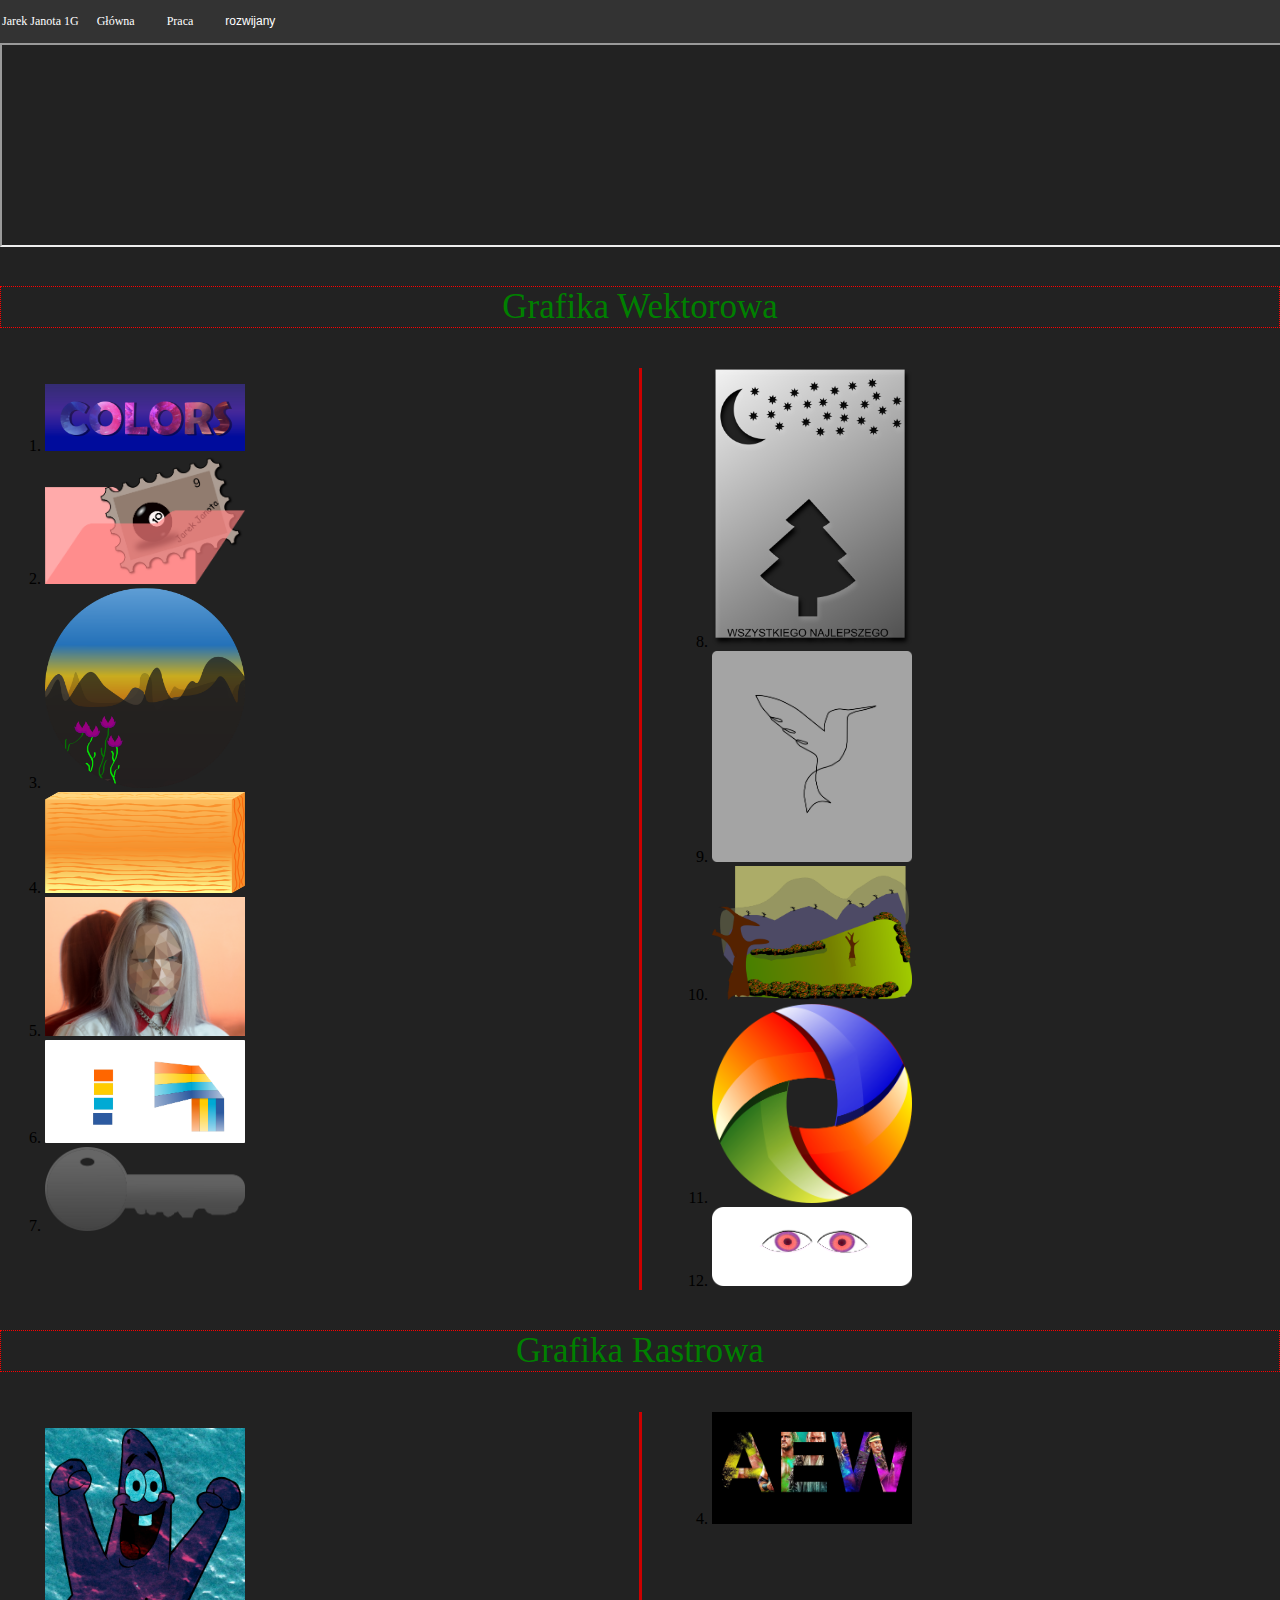
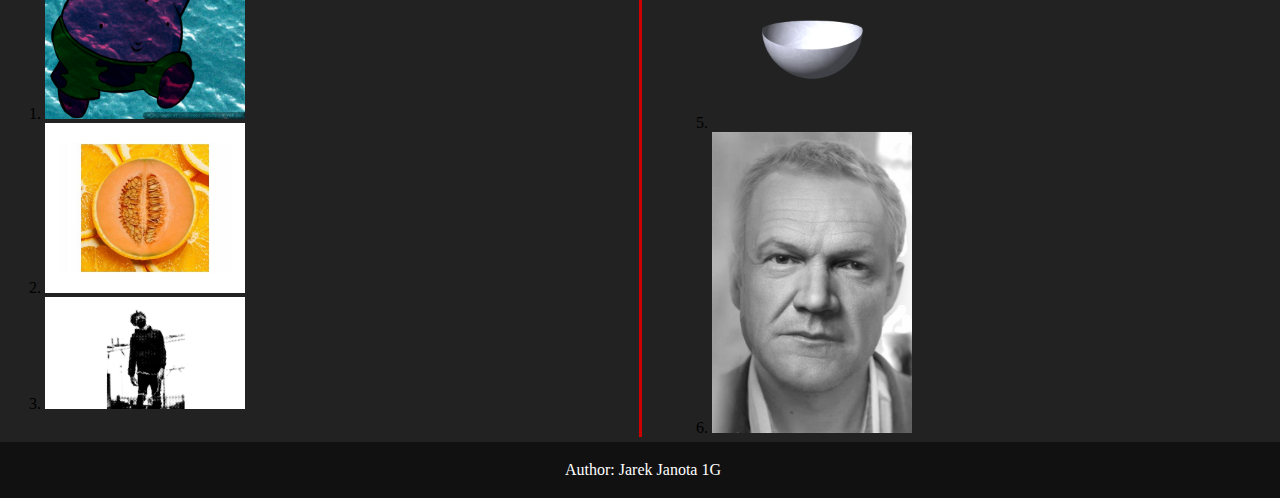
==== index.html @ 0acf1486 "Add files via upload" ====
<!DOCTYPE html>
<html>

<head>
<meta charset="utf-8">
<link rel="stylesheet" href="style.css">
<title>Grafika Jarek Janota</title>

<style>
.navbar {
  overflow: hidden;
  background-color: #333;
}

.navbar a {
  float: left;
  font-size: 12px;
  color: white;
  text-align: center;
  padding: 14px 16px;
  text-decoration: none;
    
}

.dropdown {
  float: left;
  overflow: hidden;
}

.dropdown .dropbtn {
  font-size: 12px;  
  border: none;
  outline: none;
  color: white;
  padding: 14px 16px;
  background-color: inherit;
  margin: 0;
}

.navbar a:hover, .dropdown:hover .dropbtn {
  background-color: black;
}

.dropdown-content {
  display: none;
  position: absolute;
  background-color: #f9f9f9;
  min-width: 160px;
  box-shadow: 0px 8px 16px 0px rgba(0,0,0,0.2);
  z-index: 1;
}

.dropdown-content a {
  float: none;
  color: black;
  padding: 2px 2px;
  text-decoration: none;
  display: block;
  text-align: left;
}

.dropdown-content a:hover {
  background-color: #ddd;
}

.dropdown:hover .dropdown-content {
  display: block;
}
.navbar p
    {
    float: left;
  font-size: 12px;
  color: white;
  text-align: center;
  padding: 2px 2px;
  text-decoration: none;
    }
</style>
</head>
<body>

<!--NAVBAR-->
<div class="navbar">
 <p>Jarek Janota 1G</p>
  <a href="#home">Główna</a>
  <a href="#news">Praca</a>
  <div class="dropdown">
    <button class="dropbtn">rozwijany
    </button>
    <div class="dropdown-content">
      <a href="#">Link 1</a>
      <a href="#">Link 2</a>
      <a href="#">Link 3</a>
    </div>
  </div> 
</div>

  <!--SLIDESHOW-->
   <article>
       <iframe src="slideshow.html" height="200px" width="100%" ></iframe>
   </article>
   <!--PRACE-->
    <article>
        <p style="color: green; font-family: verdana; font-size: 35px; border: 1px dotted red; text-align: center;">Grafika Wektorowa</p>
        <div class="css3_multicolumn">
            <ol>
                <li><span><a href="14.png" width="200px"><img src="14.png" width="200px"></a></span></li>
                <li><span><a href="2.png" width="200px"><img src="2.png" width="200px"></a></span></li>
                <li><span><a href="16.png" width="200px"><img src="16.png" width="200px"></a></span></li>
                <li><span><a href="1.png" width="200px"><img src="1.png" width="200px"></a></span></li>
                <li><span><a href="17.png" width="200px"><img src="17.png" width="200px"></a></span></li>
                <li><span><a href="5a.png" width="200px"><img src="5a.png" width="200px"></a></span></li>
                <li><span><a href="9.png" width="200px"><img src="9.png" width="200px"></a></span></li>
                <li><span><a href="8.png" width="200px"><img src="8.png" width="200px"></a></span></li>
                <li><span><a href="4a.png" width="200px"><img src="4a.png" width="200px"></a></span></li>
                <li><span><a href="3.png" width="200px"><img src="3.png" width="200px"></a></span></li>
                <li><span><a href="11.png" width="200px"><img src="11.png" width="200px"></a></span></li>
                <li><span><a href="18a.png" width="200px"><img src="18a.png" width="200px"></a></span></li>
            </ol>
        </div>
        <p style="color: green; font-family: verdana; font-size: 35px; border: 1px dotted red; text-align: center;">Grafika Rastrowa</p>
        <div class="css3_multicolumn">
            <ol>
                <li><span><a href="10.png" width="200px"><img src="10.png" width="200px"></a></span></li>
                <li><span><a href="15.png" width="200px"><img src="15.png" width="200px"></a></span></li>
                <li><span><a href="7.png" width="200px"><img src="7.png" width="200px"></a></span></li>
                <li><span><a href="13.png" width="200px"><img src="13.png" width="200px"></a></span>
                </li>
                <li><span><a href="12.png" width="200px"><img src="12.png" width="200px"></a></span></li>
                <li><span><a href="6.png" width="200px"><img src="6.png" width="200px"></a></span></li>
            </ol>
        </div>
    </article>
    
    <!--STOPKA-->
    <footer>
  <p>Author: Jarek Janota 1G</p>
</footer>
</body>
</html>
---- style.css ----
body
{
    background: #222;
    margin: 0;
    padding: 0;
     overflow-x: hidden;
}
div.css3_multicolumn
{
    column-width: 150em;
    column-gap: 30em;
    column-rule: 30px solid #cc0000;
    padding: 5px;
    
    -moz-column-width: 60em;
     -moz-column-gap: 4em;
    -moz-column-rule: 3px solid #cc0000;
    -webkit-column-width:30em;
    -webkit-column-gap: 4em;
    -webkit-column-rule: 3px solid #cc0000;
}
footer {
  text-align: center;
  padding: 3px;
  background-color: #111;
  color: white;
    width: 100%;
}
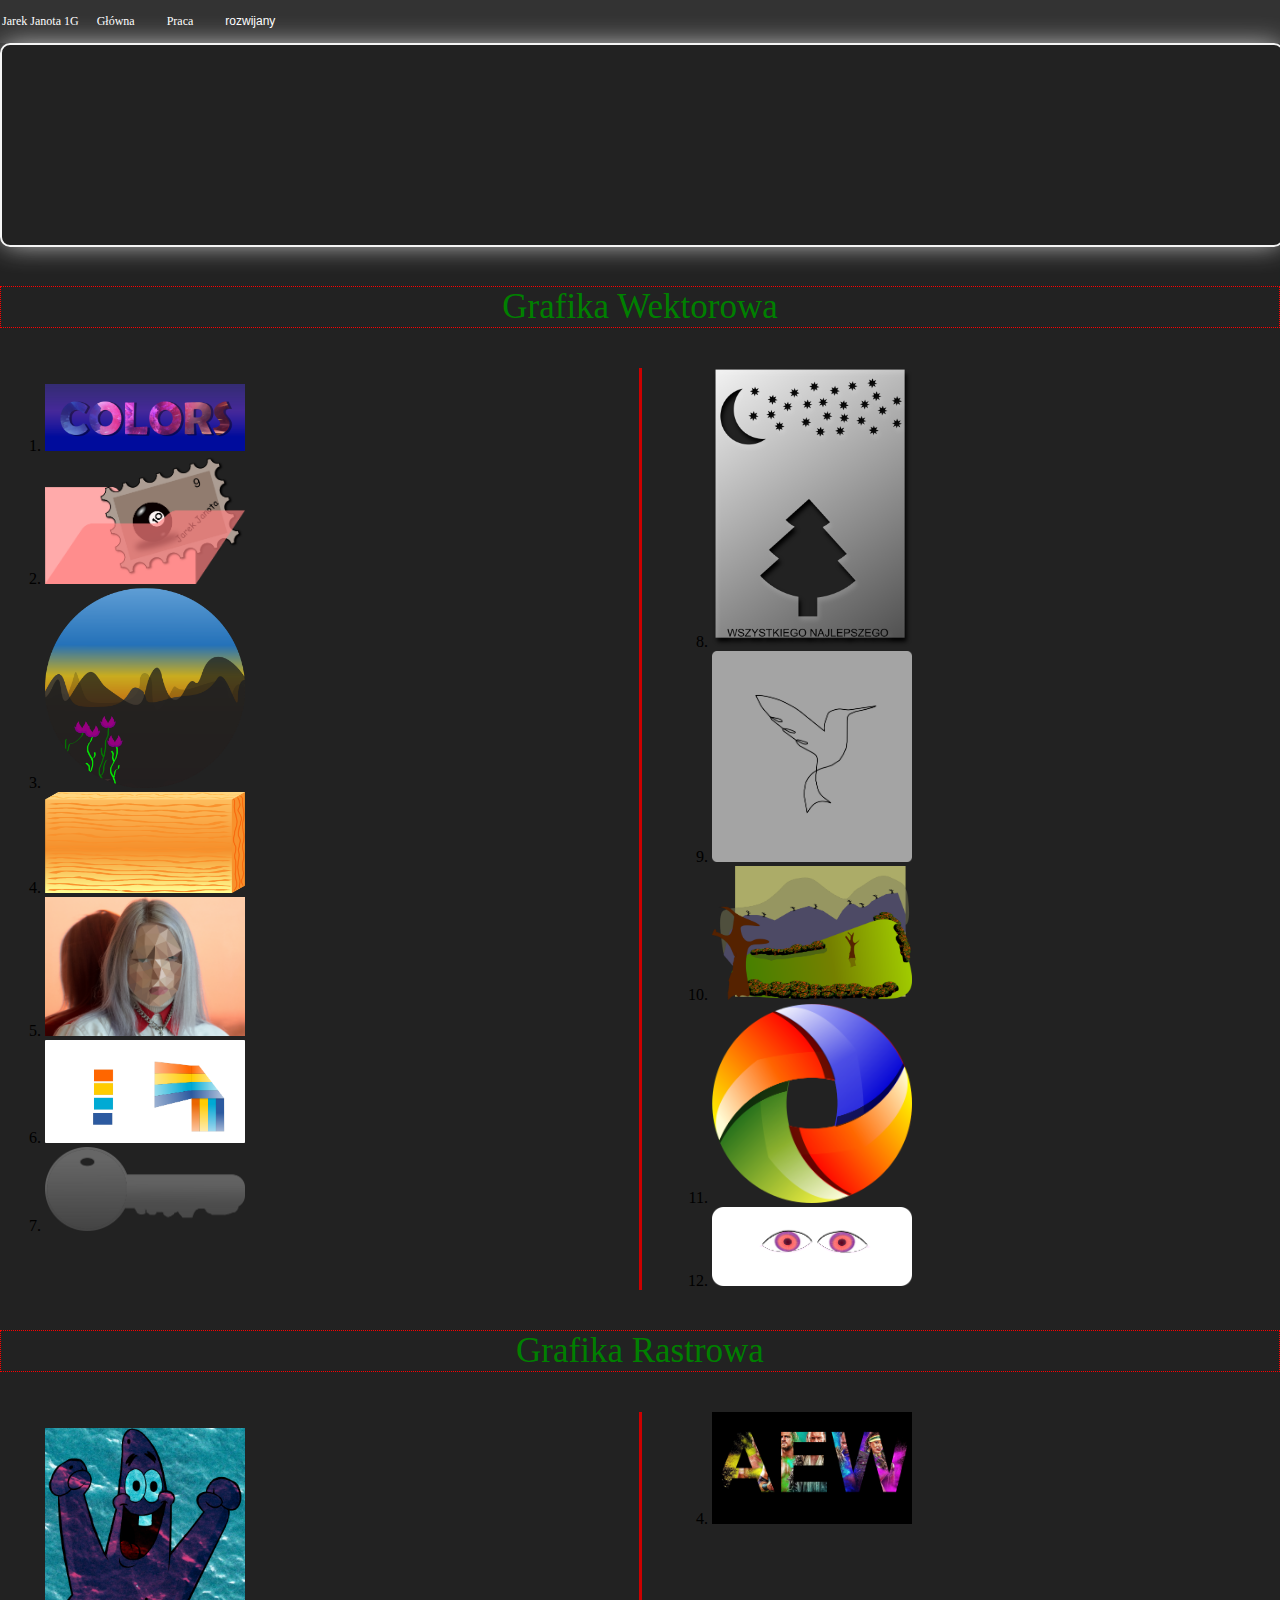
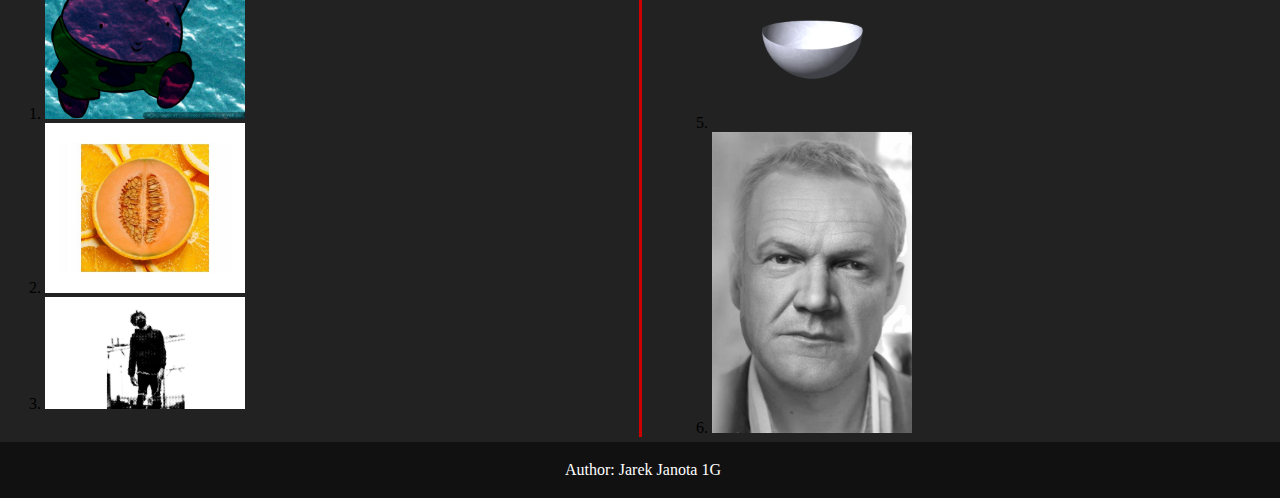
==== commit fa891b04: "Add files via upload" ====
--- a/index.html
+++ b/index.html
@@ -75,7 +75,19 @@
   padding: 2px 2px;
   text-decoration: none;
     }
-</style>
+iframe
+    {
+    overflow: hidden;
+    padding: 0;
+    margin: 0;
+    z-index: -1;
+    border: 2px solid rgb(245, 245, 245);
+    border-radius: 10px;
+    -webkit-box-shadow: 0px 0px 28px -4px rgba(230,230,230,1);
+    -moz-box-shadow: 0px 0px 28px -4px rgba(230,230,230,1);
+    box-shadow: 0px 0px 28px -4px rgba(230,230,230,1);
+    }
+    </style>
 </head>
 <body>
 
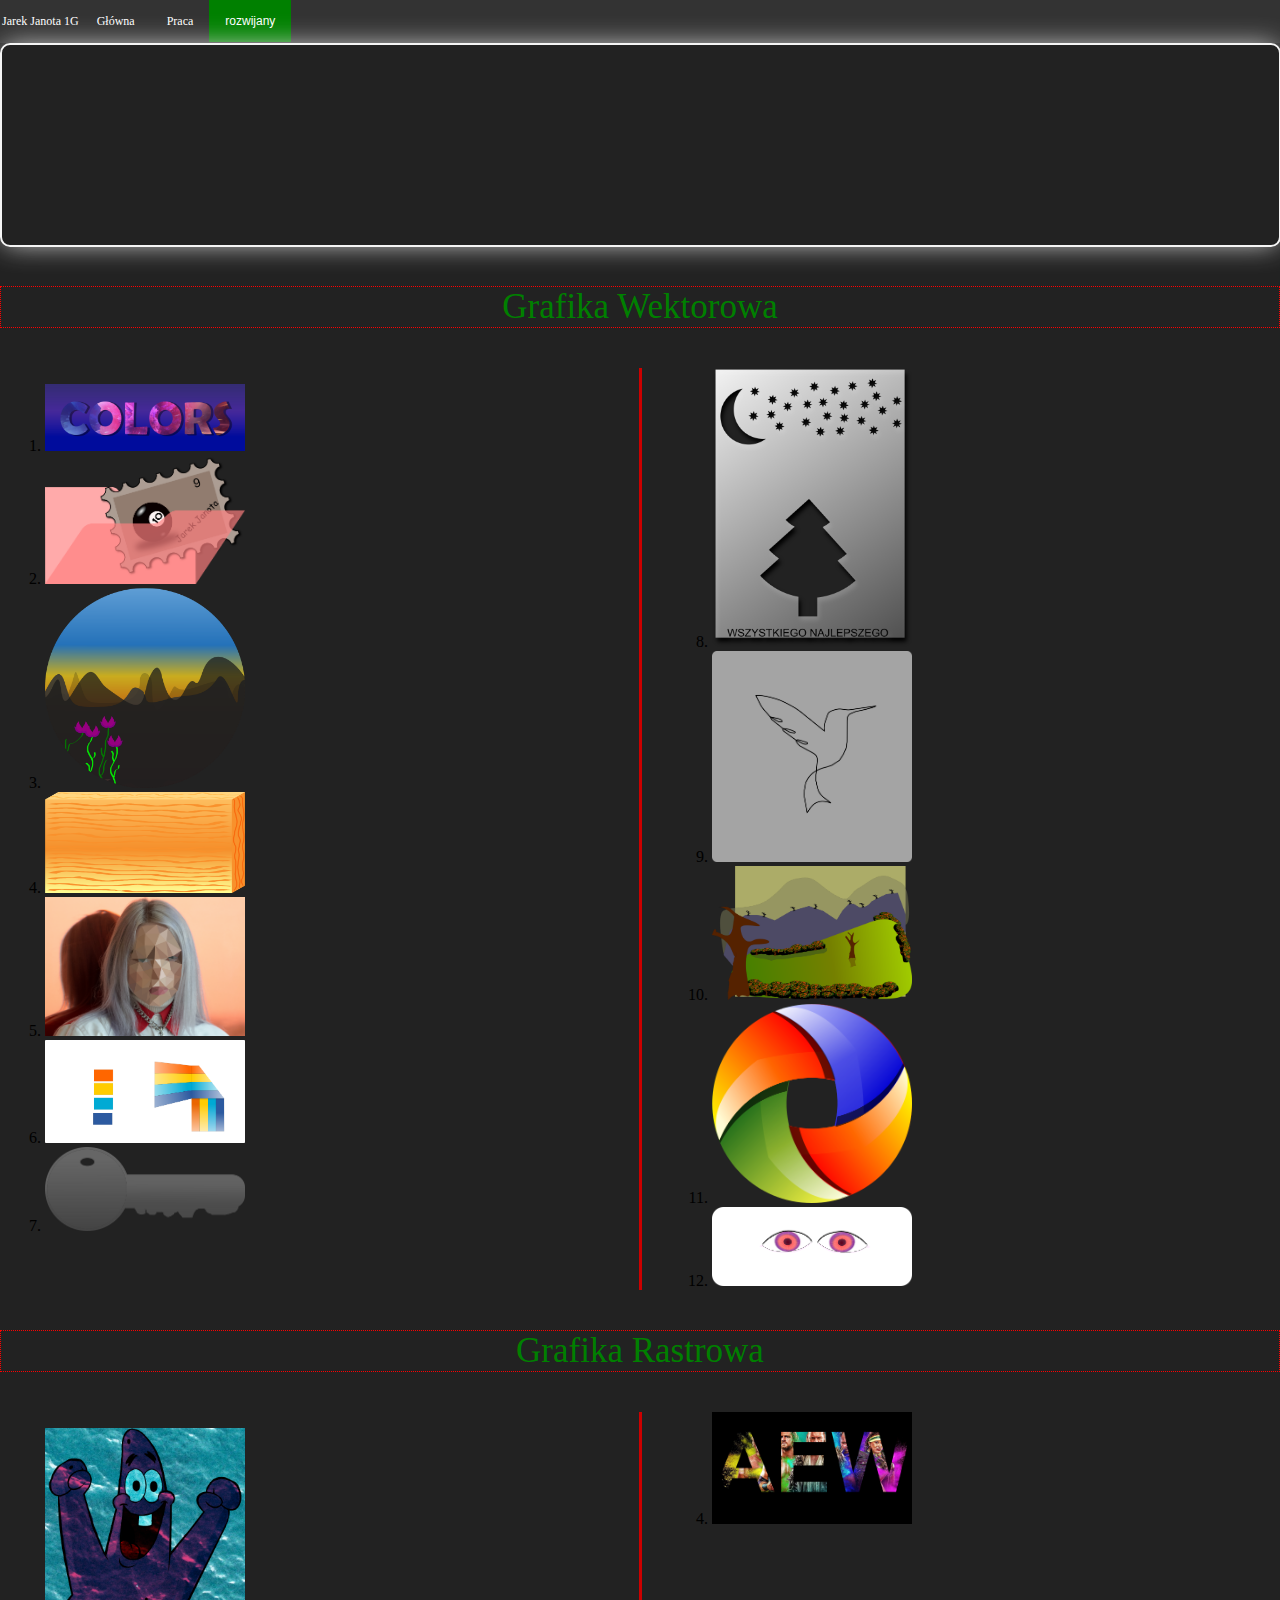
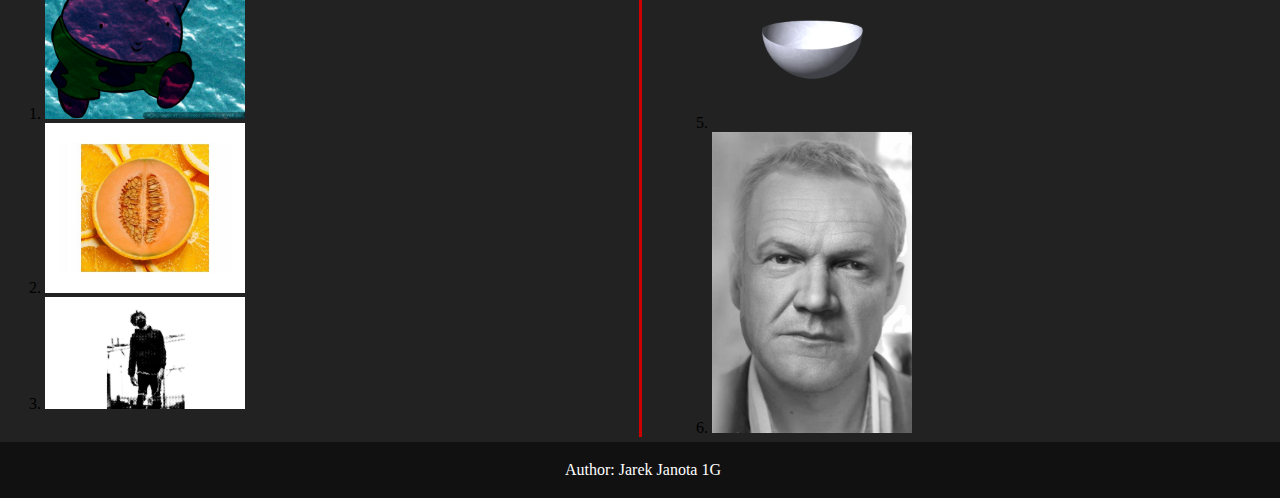
==== commit 16860b65: "Add files via upload" ====
--- a/index.html
+++ b/index.html
@@ -35,6 +35,7 @@
   padding: 14px 16px;
   background-color: inherit;
   margin: 0;
+    background: green;
 }
 
 .navbar a:hover, .dropdown:hover .dropbtn {
@@ -77,6 +78,7 @@
     }
 iframe
     {
+    width: 99.8%;
     overflow: hidden;
     padding: 0;
     margin: 0;
@@ -109,7 +111,7 @@
 
   <!--SLIDESHOW-->
    <article>
-       <iframe src="slideshow.html" height="200px" width="100%" ></iframe>
+       <iframe src="slideshow.html" height="200px"></iframe>
    </article>
    <!--PRACE-->
     <article>
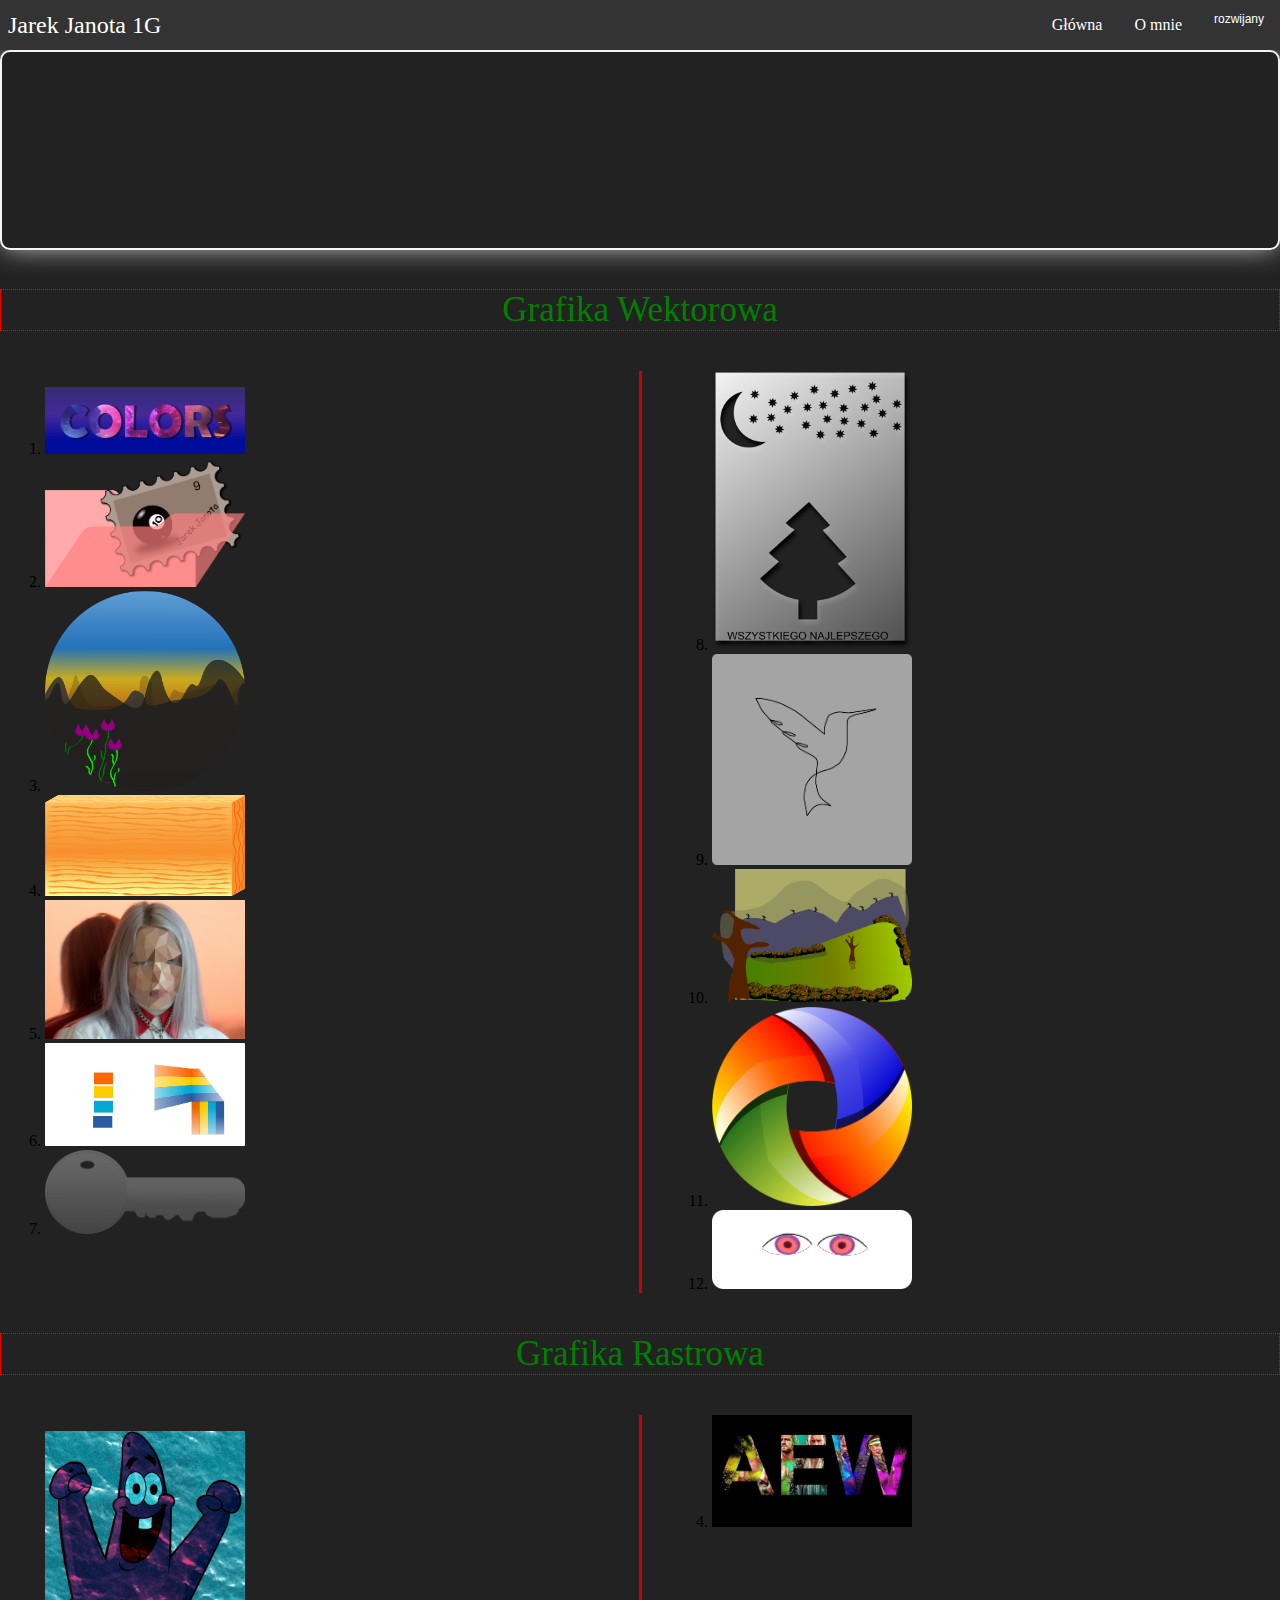
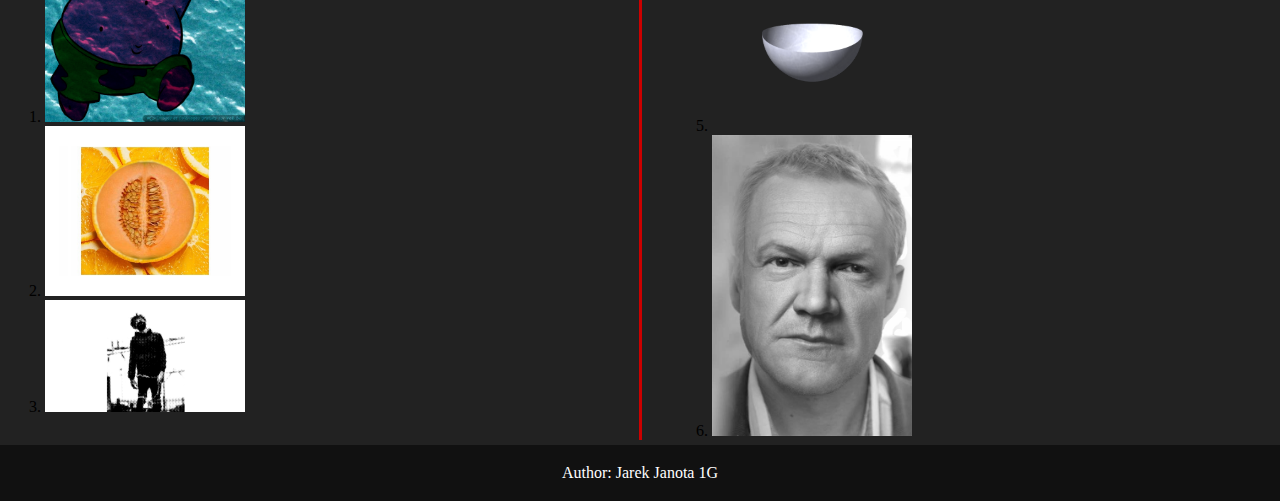
==== commit 47ea4f02: "Add files via upload" ====
--- a/index.html
+++ b/index.html
@@ -5,80 +5,12 @@
 <meta charset="utf-8">
 <link rel="stylesheet" href="style.css">
 <title>Grafika Jarek Janota</title>
+<script src="script.js" defer></script>
 
 <style>
-.navbar {
-  overflow: hidden;
-  background-color: #333;
-}
-
-.navbar a {
-  float: left;
-  font-size: 12px;
-  color: white;
-  text-align: center;
-  padding: 14px 16px;
-  text-decoration: none;
-    
-}
-
-.dropdown {
-  float: left;
-  overflow: hidden;
-}
-
-.dropdown .dropbtn {
-  font-size: 12px;  
-  border: none;
-  outline: none;
-  color: white;
-  padding: 14px 16px;
-  background-color: inherit;
-  margin: 0;
-    background: green;
-}
-
-.navbar a:hover, .dropdown:hover .dropbtn {
-  background-color: black;
-}
-
-.dropdown-content {
-  display: none;
-  position: absolute;
-  background-color: #f9f9f9;
-  min-width: 160px;
-  box-shadow: 0px 8px 16px 0px rgba(0,0,0,0.2);
-  z-index: 1;
-}
-
-.dropdown-content a {
-  float: none;
-  color: black;
-  padding: 2px 2px;
-  text-decoration: none;
-  display: block;
-  text-align: left;
-}
-
-.dropdown-content a:hover {
-  background-color: #ddd;
-}
-
-.dropdown:hover .dropdown-content {
-  display: block;
-}
-.navbar p
-    {
-    float: left;
-  font-size: 12px;
-  color: white;
-  text-align: center;
-  padding: 2px 2px;
-  text-decoration: none;
-    }
 iframe
     {
-    width: 99.8%;
+    width: 100%;
     overflow: hidden;
     padding: 0;
     margin: 0;
@@ -94,11 +26,18 @@
 <body>
 
 <!--NAVBAR-->
-<div class="navbar">
- <p>Jarek Janota 1G</p>
-  <a href="#home">Główna</a>
-  <a href="#news">Praca</a>
-  <div class="dropdown">
+<nav class="navbar">
+        <div class="brand-title">Jarek Janota 1G</div>
+        <a href="#" class="toggle-button">
+          <span class="bar"></span>
+          <span class="bar"></span>
+          <span class="bar"></span>
+        </a>
+        <div class="navbar-links">
+          <ul>
+            <li><a href="#">Główna</a></li>
+            <li><a href="#">O mnie</a></li>
+            <div class="dropdown">
     <button class="dropbtn">rozwijany
     </button>
     <div class="dropdown-content">
@@ -107,7 +46,9 @@
       <a href="#">Link 3</a>
     </div>
   </div> 
-</div>
+          </ul>
+        </div>
+      </nav>
 
   <!--SLIDESHOW-->
    <article>
--- a/style.css
+++ b/style.css
@@ -1,3 +1,6 @@
+* {
+    box-sizing: border-box;
+}
 body
 {
     background: #222;
@@ -25,4 +28,151 @@
   background-color: #111;
   color: white;
     width: 100%;
+}
+.navbar {
+    display: flex;
+    position: relative;
+    justify-content: space-between;
+    align-items: center;
+    background-color: #333;
+    color: white;
+}
+
+.brand-title {
+    font-size: 1.5rem;
+    margin: .5rem;
+}
+
+.navbar-links {
+    height: 100%;
+}
+
+.navbar-links ul {
+    display: flex;
+    margin: 0;
+    padding: 0;
+}
+
+.navbar-links li {
+    list-style: none;
+}
+
+.navbar-links li a {
+    display: block;
+    text-decoration: none;
+    color: white;
+    padding: 1rem;
+}
+
+.navbar-links li:hover {
+    background-color: #555;
+}
+
+.toggle-button {
+    position: absolute;
+    top: .75rem;
+    right: 1rem;
+    display: none;
+    flex-direction: column;
+    justify-content: space-between;
+    width: 30px;
+    height: 21px;
+}
+
+.toggle-button .bar {
+    height: 3px;
+    width: 100%;
+    background-color: white;
+    border-radius: 10px;
+}
+
+@media (max-width: 800px) {
+    .navbar {
+        flex-direction: column;
+        align-items: flex-start;
+    }
+
+    .toggle-button {
+        display: flex;
+    }
+
+    .navbar-links {
+        display: none;
+        width: 100%;
+    }
+
+    .navbar-links ul {
+        width: 100%;
+        flex-direction: column;
+    }
+
+    .navbar-links ul li {
+        text-align: center;
+    }
+
+    .navbar-links ul li a {
+        padding: .5rem 1rem;
+    }
+
+    .navbar-links.active {
+        display: flex;
+    }
+    .dropdown .dropbtn 
+    {
+     display: flex;
+  justify-content: center;
+  align-items: center;
+        width: 100%;
+    }
+    .dropdown-content
+    {
+     display: flex;
+  background-color: #f9f9f9;
+  min-width: 160px;
+  box-shadow: 0px 8px 16px 0px rgba(0,0,0,0.2);
+  z-index: 1;   
+         justify-content: center;
+  align-items: center;
+        width: 100%;
+        text-align: center;
+    }
+}
+.dropdown .dropbtn {
+  font-size: 12px;  
+  border: none;
+  outline: none;
+  color: white;
+  padding: 12px 16px;
+  background-color: inherit;
+  margin: 0;
+    background: #333;
+}
+
+.dropdown:hover .dropbtn {
+  background-color: black;
+}
+.dropdown-content {
+  display: none;
+  position: absolute;
+  background-color: #f9f9f9;
+  min-width: 160px;
+  box-shadow: 0px 8px 16px 0px rgba(0,0,0,0.2);
+  z-index: 1;
+}
+
+.dropdown-content a {
+  float: none;
+  color: black;
+  padding: 2px 2px;
+  text-decoration: none;
+  display: block;
+  text-align: left;
+}
+
+.dropdown-content a:hover {
+  background-color: #ddd;
+}
+
+.dropdown:hover .dropdown-content {
+  display: block;
 }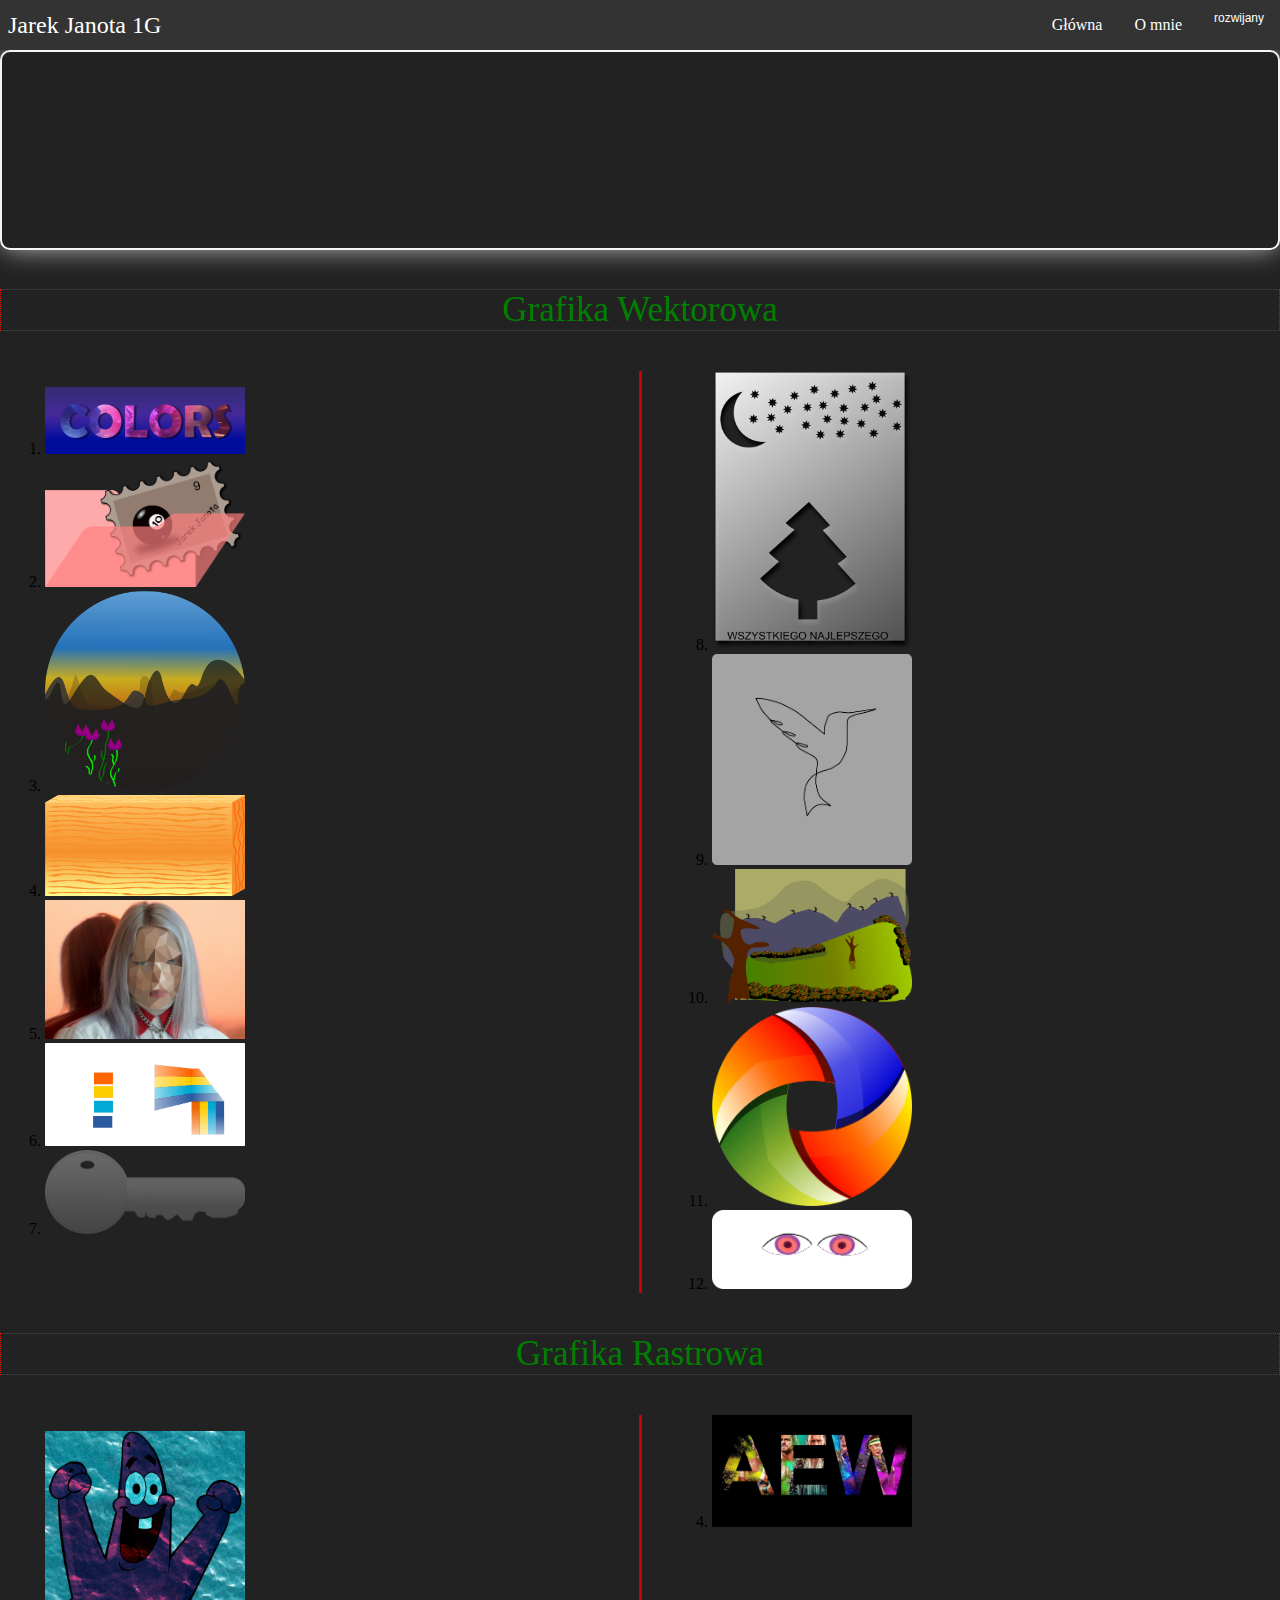
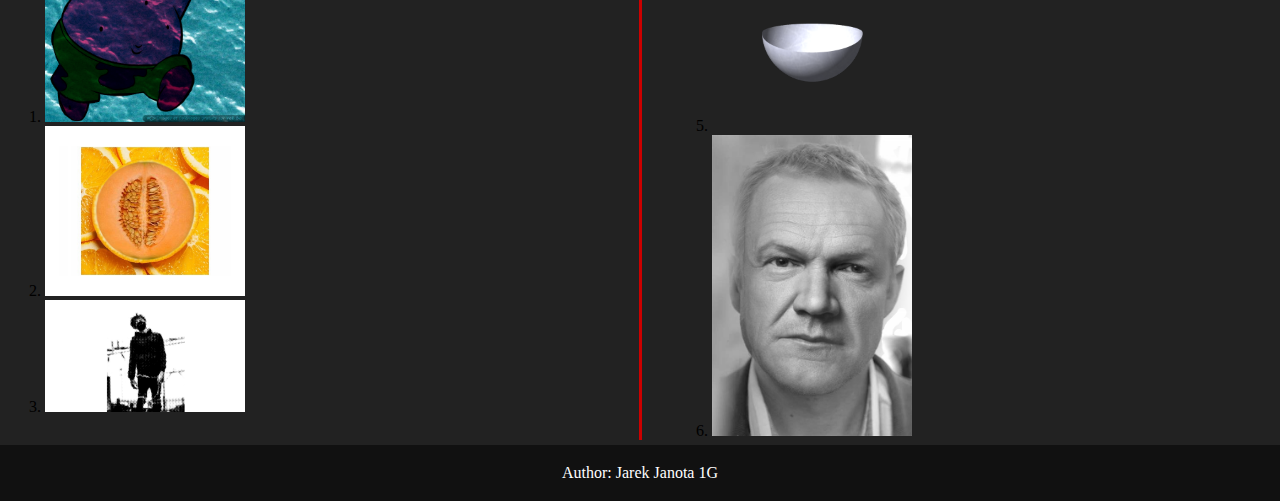
==== commit 9d0bce1c: "Add files via upload" ====
--- a/index.html
+++ b/index.html
@@ -6,6 +6,9 @@
 <link rel="stylesheet" href="style.css">
 <title>Grafika Jarek Janota</title>
 <script src="script.js" defer></script>
+<meta name="viewport" content="width=device-width,initial-scale=1,maximum-scale=1,user-scalable=no">
+<meta http-equiv="X-UA-Compatible" content="IE=edge,chrome=1">
+<meta name="HandheldFriendly" content="true">
 
 <style>
 iframe
@@ -35,8 +38,8 @@
         </a>
         <div class="navbar-links">
           <ul>
-            <li><a href="#">Główna</a></li>
-            <li><a href="#">O mnie</a></li>
+            <li><a href="index.html">Główna</a></li>
+            <li><a href="omnie.html">O mnie</a></li>
             <div class="dropdown">
     <button class="dropbtn">rozwijany
     </button>
--- a/style.css
+++ b/style.css
@@ -1,6 +1,10 @@
+/*global*/
+
 * {
     box-sizing: border-box;
 }
+
+/*body*/
 body
 {
     background: #222;
@@ -8,6 +12,8 @@
     padding: 0;
      overflow-x: hidden;
 }
+/*slideshow*/
+
 div.css3_multicolumn
 {
     column-width: 150em;
@@ -22,6 +28,8 @@
     -webkit-column-gap: 4em;
     -webkit-column-rule: 3px solid #cc0000;
 }
+/*footer*/
+
 footer {
   text-align: center;
   padding: 3px;
@@ -29,6 +37,8 @@
   color: white;
     width: 100%;
 }
+/*navbar*/
+
 .navbar {
     display: flex;
     position: relative;
@@ -85,13 +95,13 @@
     background-color: white;
     border-radius: 10px;
 }
+/*for phone*/
 
-@media (max-width: 800px) {
+@media (max-width: 600px) {
     .navbar {
         flex-direction: column;
         align-items: flex-start;
     }
-
     .toggle-button {
         display: flex;
     }
@@ -127,25 +137,27 @@
     .dropdown-content
     {
      display: flex;
-  background-color: #f9f9f9;
-  min-width: 160px;
-  box-shadow: 0px 8px 16px 0px rgba(0,0,0,0.2);
-  z-index: 1;   
-         justify-content: center;
-  align-items: center;
-        width: 100%;
-        text-align: center;
+    background-color: #f9f9f9;
+    min-width: 160px;
+    box-shadow: 0px 8px 16px 0px rgba(0,0,0,0.2);
+    z-index: 1;   
+    justify-content: center;
+    align-items: center;
+    width: 100%;
+    text-align: center;
     }
 }
+/*button*/
+
 .dropdown .dropbtn {
-  font-size: 12px;  
   border: none;
   outline: none;
   color: white;
-  padding: 12px 16px;
+  padding: 11px 16px;
   background-color: inherit;
   margin: 0;
     background: #333;
+    font-size: 12px;
 }
 
 .dropdown:hover .dropbtn {
@@ -175,4 +187,9 @@
 
 .dropdown:hover .dropdown-content {
   display: block;
+}
+#omnie
+{
+    color: white;
+    text-align: center;
 }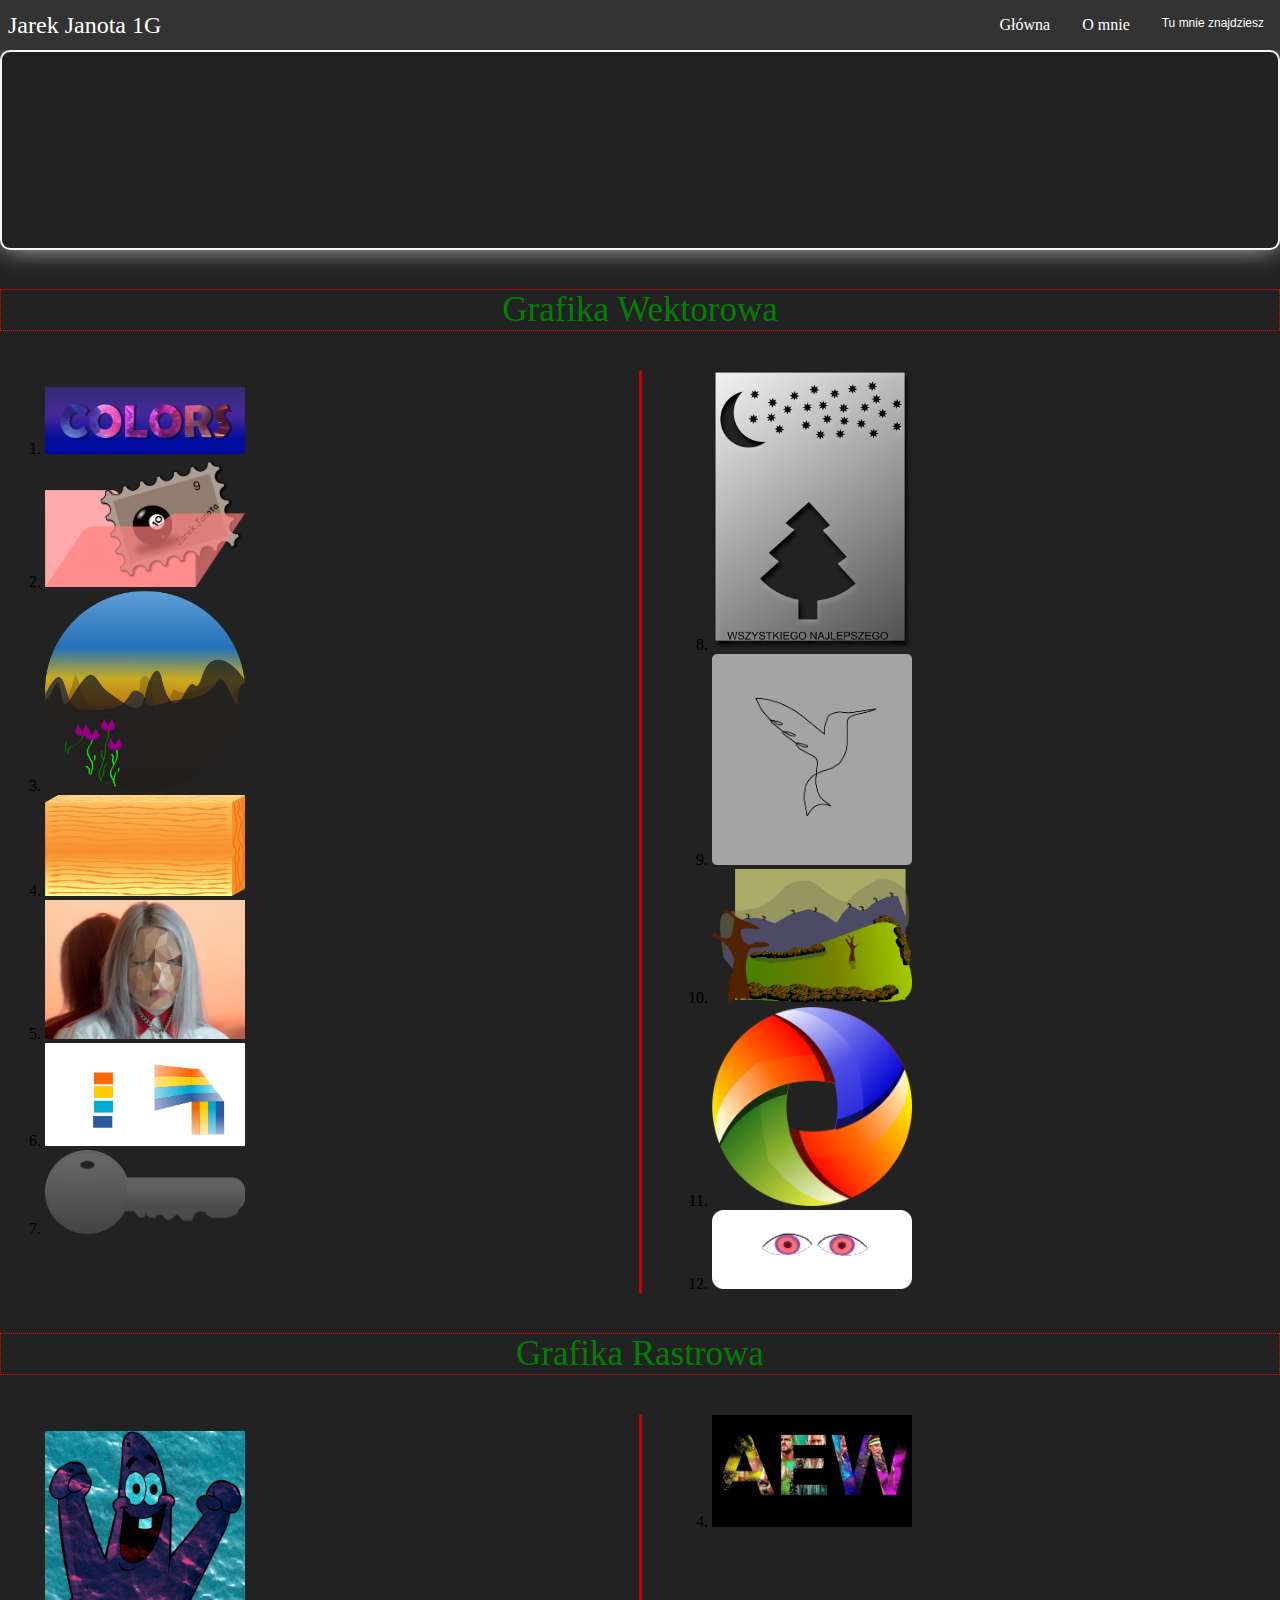
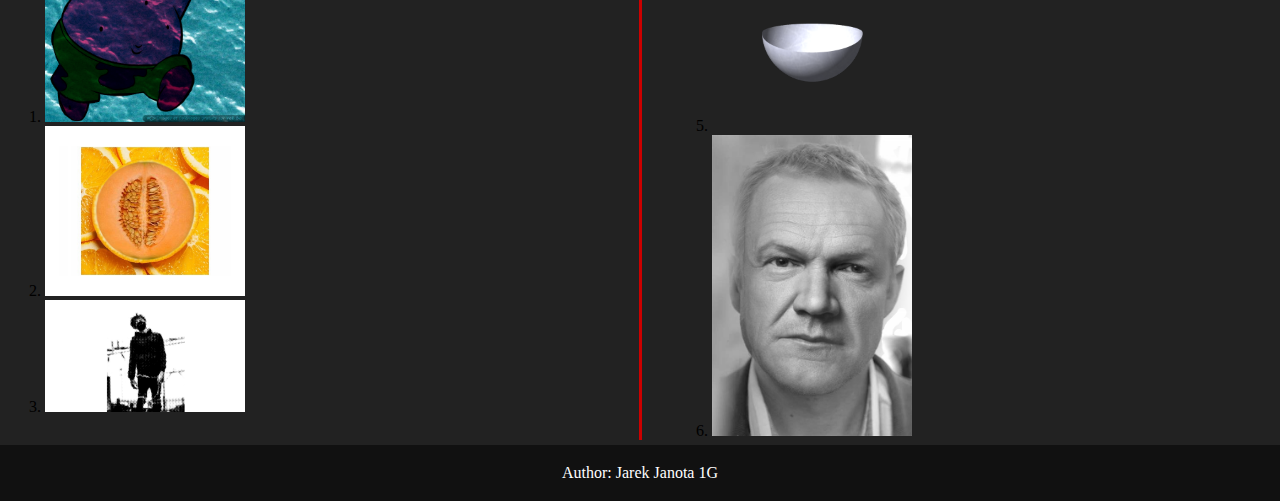
==== commit 19d15829: "Add files via upload" ====
--- a/index.html
+++ b/index.html
@@ -41,14 +41,12 @@
             <li><a href="index.html">Główna</a></li>
             <li><a href="omnie.html">O mnie</a></li>
             <div class="dropdown">
-    <button class="dropbtn">rozwijany
-    </button>
+    <button class="dropbtn">Tu mnie znajdziesz</button>
     <div class="dropdown-content">
-      <a href="#">Link 1</a>
-      <a href="#">Link 2</a>
-      <a href="#">Link 3</a>
-    </div>
-  </div> 
+      <a href="https://www.facebook.com/where.is.my.avocado.hmmm/">Facebook</a>
+      <a href="https://www.instagram.com/siema_jestem_jarek/?hl=pl">instagram</a>
+             </div>
+            </div> 
           </ul>
         </div>
       </nav>
--- a/style.css
+++ b/style.css
@@ -129,10 +129,13 @@
     }
     .dropdown .dropbtn 
     {
+        padding: .5rem 1rem;
+        margin: 0;
      display: flex;
   justify-content: center;
   align-items: center;
         width: 100%;
+        text-align: center;
     }
     .dropdown-content
     {
@@ -150,10 +153,12 @@
 /*button*/
 
 .dropdown .dropbtn {
+     display: block;
+    text-decoration: none;
+    padding: 1rem;
   border: none;
   outline: none;
   color: white;
-  padding: 11px 16px;
   background-color: inherit;
   margin: 0;
     background: #333;
